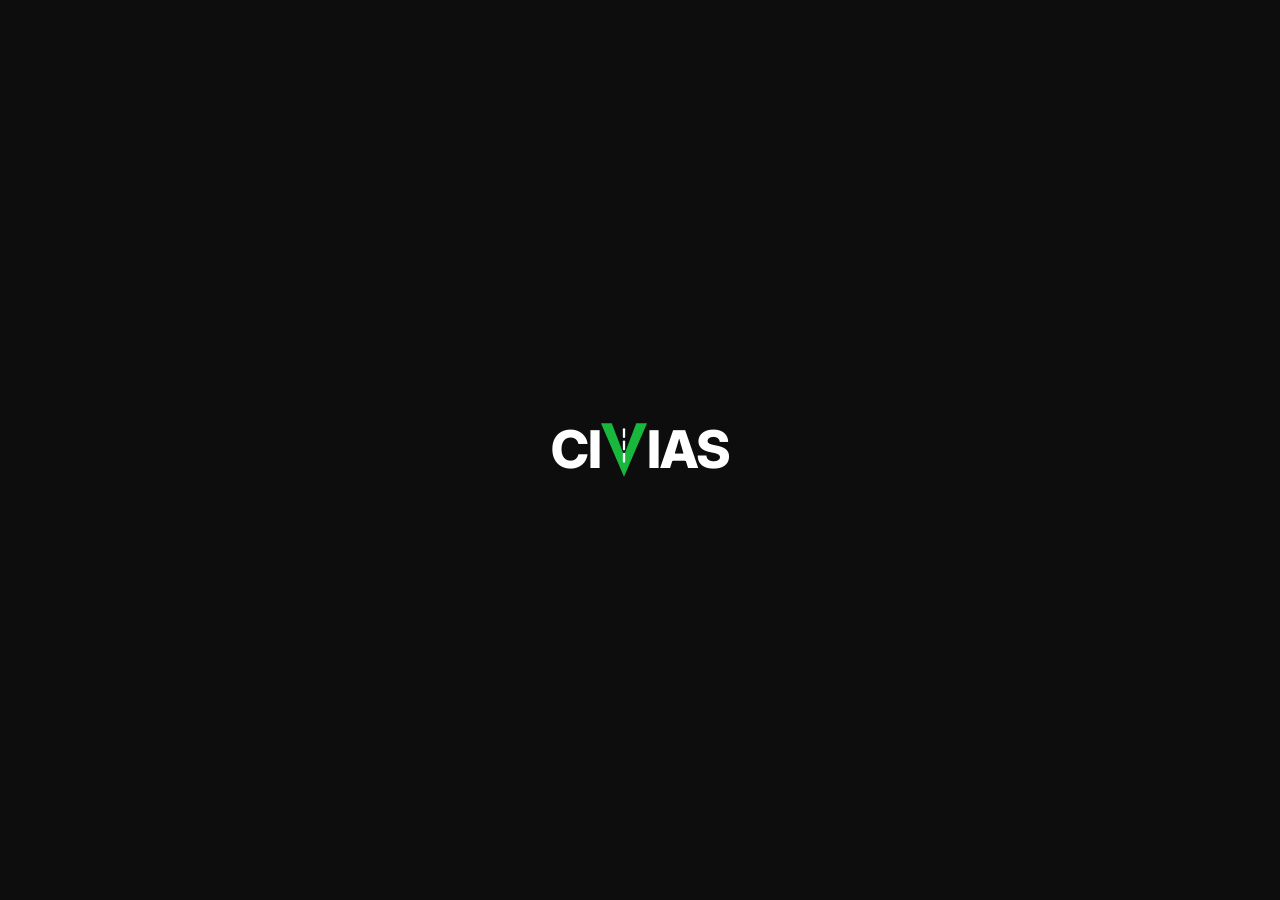
==== index.html @ 319fbc91 "Arquivos principais" ====
<!DOCTYPE html>
<html lang="pt-BR">
<head>
  <meta charset="UTF-8" />
  <meta name="viewport" content="width=device-width, initial-scale=1.0" />
  <title>CIVIAS</title>
  <link rel="stylesheet" href="assets/css/style.css" />
  <style>
    .splash-screen {
      position: fixed;
      inset: 0;
      background-color: var(--bg-primary);
      display: flex;
      align-items: center;
      justify-content: center;
      z-index: 999;
    }

    .splash-logo {
      display: flex;
      align-items: center;
      justify-content: center;
      gap: 0px;
    }

    /* Texto CI e IAS ficam invisíveis no início */
    .splash-ci,
    .splash-ias {
      font-size: 52px;
      font-weight: 800;
      color: var(--text-primary);
      opacity: 0;
      letter-spacing: -1px;
    }

    /* O V começa pequeno e cresce */
    .splash-v-wrapper {
      display: flex;
      align-items: center;
      justify-content: center;
    }

    .splash-v-svg {
      width: 0px;
      height: 60px;
      overflow: visible;
      transition: width 0.4s ease;
    }
  </style>
</head>
<body>
  <div class="splash-screen" id="splashScreen">
    <div class="splash-logo">
      <span class="splash-ci" id="splashCI">CI</span>

      <div class="splash-v-wrapper">
        <!-- Logo V com estrada pontilhada -->
        <svg class="splash-v-svg" id="splashV" viewBox="0 0 60 70" xmlns="http://www.w3.org/2000/svg">
          <!-- Sombra/corpo do V verde escuro -->
          <polygon points="0,0 14,0 30,42 46,0 60,0 30,70" fill="#17b83c"/>
          <!-- Faixa pontilhada central (estrada) -->
          <line x1="30" y1="8"  x2="30" y2="18" stroke="white" stroke-width="3" stroke-linecap="round"/>
          <line x1="30" y1="24" x2="30" y2="34" stroke="white" stroke-width="3" stroke-linecap="round"/>
          <line x1="30" y1="40" x2="30" y2="50" stroke="white" stroke-width="3" stroke-linecap="round"/>
        </svg>
      </div>

      <span class="splash-ias" id="splashIAS">IAS</span>
    </div>
  </div>

  <script src="assets/js/splash.js"></script>
</body>
</html>
---- assets/css/style.css ----
/* =============================
   CIVIAS - Estilos Globais
   ============================= */

@import url('https://fonts.googleapis.com/css2?family=Inter:wght@400;500;600;700;800&display=swap');

/* Variáveis de cor */
:root {
  --bg-primary: #0d0d0d;
  --bg-secondary: #1a1a1a;
  --bg-card: #1e1e1e;
  --bg-card-alt: #2a2a2a;

  --green-main: #1fdf4b;
  --green-dark: #17b83c;
  --green-glow: rgba(31, 223, 75, 0.15);

  --text-primary: #ffffff;
  --text-secondary: #a0a0a0;
  --text-muted: #606060;

  --red: #e53e3e;
  --orange: #d97706;

  --border-radius-sm: 10px;
  --border-radius-md: 16px;
  --border-radius-lg: 24px;
  --border-radius-xl: 32px;

  --navbar-height: 72px;
}

/* Reset e base */
*, *::before, *::after {
  margin: 0;
  padding: 0;
  box-sizing: border-box;
  -webkit-tap-highlight-color: transparent;
}

html {
  width: 100%;
  min-height: 100%;
}

body {
  width: 100%;
  min-height: 100vh;
  background-color: #111;
  color: var(--text-primary);
  font-family: 'Inter', sans-serif;
  font-size: 16px;
  line-height: 1.5;
  overflow-x: hidden;
}

/* =============================
   CONTAINER PRINCIPAL
   ============================= */
.app-container {
  width: 100%;
  max-width: 430px;
  min-height: 100vh;
  margin: 0 auto;
  background-color: var(--bg-primary);
  position: relative;
}

/* Desktop: centraliza com sombra lateral */
@media (min-width: 768px) {
  .app-container {
    max-width: 440px;
    box-shadow: 0 0 80px rgba(0, 0, 0, 0.8);
  }
}

/* =============================
   NAVBAR INFERIOR
   ============================= */
.navbar {
  position: fixed;
  bottom: 16px;
  left: 50%;
  transform: translateX(-50%);
  width: calc(100% - 32px);
  max-width: 408px;
  height: var(--navbar-height);
  background-color: var(--bg-card-alt);
  border-radius: var(--border-radius-xl);
  display: flex;
  align-items: center;
  justify-content: space-around;
  padding: 0 16px;
  z-index: 100;
}

/* Desktop: navbar acompanha o container */
@media (min-width: 768px) {
  .navbar {
    max-width: 408px;
  }
}

.navbar a {
  display: flex;
  align-items: center;
  justify-content: center;
  width: 48px;
  height: 48px;
  border-radius: 50%;
  text-decoration: none;
  transition: background 0.2s;
}

.navbar a:hover,
.navbar a.active {
  background-color: var(--green-glow);
}

.navbar svg {
  width: 26px;
  height: 26px;
  stroke: var(--green-main);
  fill: none;
  stroke-width: 1.8;
  stroke-linecap: round;
  stroke-linejoin: round;
}

/* =============================
   BOTÕES
   ============================= */
.btn-primary {
  width: 100%;
  padding: 16px;
  background: linear-gradient(135deg, var(--green-main), var(--green-dark));
  color: #000;
  font-size: 15px;
  font-weight: 700;
  border: none;
  border-radius: var(--border-radius-md);
  cursor: pointer;
  transition: opacity 0.2s, transform 0.1s;
}

.btn-primary:hover {
  opacity: 0.9;
}

.btn-primary:active {
  transform: scale(0.98);
}

.btn-outline {
  width: 100%;
  padding: 16px;
  background: transparent;
  color: var(--green-main);
  font-size: 15px;
  font-weight: 600;
  border: 1.5px solid var(--green-main);
  border-radius: var(--border-radius-md);
  cursor: pointer;
  transition: background 0.2s;
}

.btn-outline:hover {
  background: var(--green-glow);
}

/* =============================
   INPUTS
   ============================= */
.input-group {
  background-color: #fff;
  border-radius: var(--border-radius-md);
  padding: 4px 16px;
}

.input-row {
  display: flex;
  align-items: center;
  gap: 12px;
  padding: 12px 0;
  border-bottom: 1px solid #e5e5e5;
}

.input-row:last-child {
  border-bottom: none;
}

.input-row svg {
  width: 20px;
  height: 20px;
  stroke: var(--green-main);
  fill: none;
  stroke-width: 1.8;
  flex-shrink: 0;
}

.input-row input {
  flex: 1;
  border: none;
  outline: none;
  font-size: 15px;
  font-family: 'Inter', sans-serif;
  color: #1a1a1a;
  background: transparent;
}

.input-row input::placeholder {
  color: #aaa;
}

.input-row .toggle-password {
  cursor: pointer;
  background: none;
  border: none;
  padding: 0;
  display: flex;
  align-items: center;
}

.input-row .toggle-password svg {
  stroke: #aaa;
}

/* =============================
   CARDS DE ESTATÍSTICA
   ============================= */
.stats-grid {
  display: grid;
  grid-template-columns: repeat(3, 1fr);
  gap: 10px;
}

.stat-card {
  background-color: var(--bg-card);
  border-radius: var(--border-radius-md);
  padding: 14px 10px;
  display: flex;
  flex-direction: column;
  gap: 6px;
}

.stat-card .stat-label {
  font-size: 11px;
  font-weight: 600;
  display: flex;
  align-items: center;
  gap: 5px;
}

.stat-card .stat-number {
  font-size: 36px;
  font-weight: 700;
  line-height: 1;
}

.stat-card.red    { border: 1px solid rgba(229, 62, 62, 0.4); }
.stat-card.orange { border: 1px solid rgba(217, 119, 6, 0.4); }
.stat-card.green  { border: 1px solid rgba(31, 223, 75, 0.4); }

.stat-card.red    .stat-label { color: var(--red); }
.stat-card.orange .stat-label { color: var(--orange); }
.stat-card.green  .stat-label { color: var(--green-main); }

.stat-card.red    .stat-number { color: var(--red); }
.stat-card.orange .stat-number { color: var(--orange); }
.stat-card.green  .stat-number { color: var(--green-main); }

/* =============================
   UTILITÁRIOS
   ============================= */
.page-content {
  padding: 24px 20px;
  padding-bottom: calc(var(--navbar-height) + 32px);
}

.page-content-no-navbar {
  padding: 24px 20px;
}

.section-title {
  font-size: 22px;
  font-weight: 800;
  margin-bottom: 14px;
  color: var(--text-primary);
}

.text-green { color: var(--green-main); }
.text-muted { color: var(--text-secondary); font-size: 14px; }

.mt-8  { margin-top: 8px; }
.mt-12 { margin-top: 12px; }
.mt-16 { margin-top: 16px; }
.mt-20 { margin-top: 20px; }
.mt-24 { margin-top: 24px; }
.mt-32 { margin-top: 32px; }

/* =============================
   TELAS MUITO PEQUENAS
   ============================= */
@media (max-width: 360px) {
  .stats-grid {
    gap: 6px;
  }

  .stat-card .stat-number {
    font-size: 28px;
  }

  .stat-card .stat-label {
    font-size: 10px;
  }
}
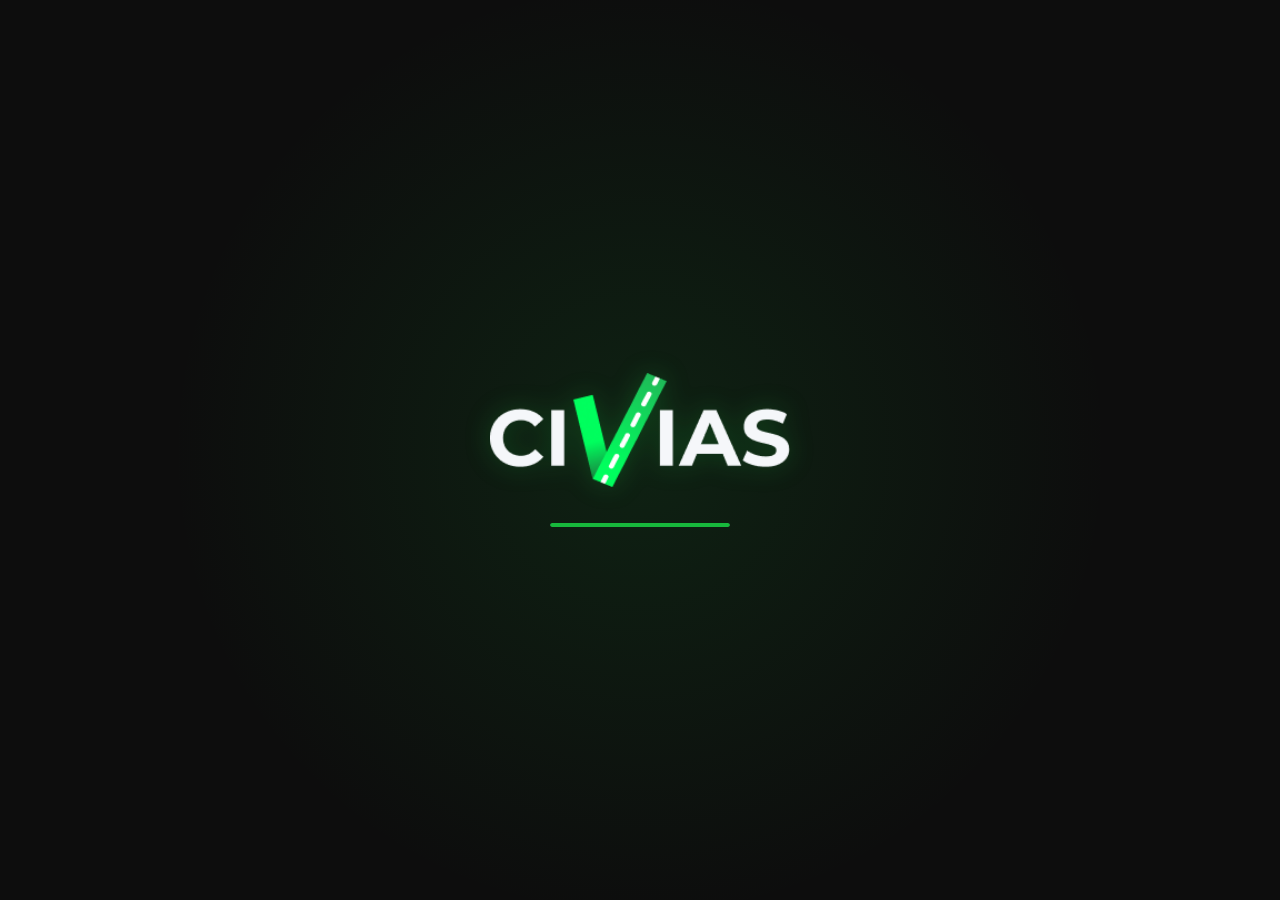
==== commit 2ecb6b19: "Atualizando animação da logo inicial" ====
--- a/index.html
+++ b/index.html
@@ -2,73 +2,110 @@
 <html lang="pt-BR">
 <head>
   <meta charset="UTF-8" />
-  <meta name="viewport" content="width=device-width, initial-scale=1.0" />
+  <meta name="viewport" content="width=device-width, initial-scale=1.0"/>
   <title>CIVIAS</title>
+
   <link rel="stylesheet" href="assets/css/style.css" />
+
   <style>
+
+    body {
+      margin: 0;
+      background: #0d0d0d;
+      overflow: hidden;
+    }
+
     .splash-screen {
-      position: fixed;
-      inset: 0;
-      background-color: var(--bg-primary);
+      width: 100%;
+      height: 100vh;
+
       display: flex;
+      flex-direction: column;
+      justify-content: center;
       align-items: center;
-      justify-content: center;
-      z-index: 999;
+
+      background:
+        radial-gradient(circle at center,
+        rgba(23,184,60,0.12) 0%,
+        transparent 60%),
+        #0d0d0d;
+
+      transition: opacity 0.6s ease;
     }
 
     .splash-logo {
-      display: flex;
-      align-items: center;
-      justify-content: center;
-      gap: 0px;
+      width: clamp(180px, 28vw, 300px);
+
+      opacity: 0;
+      transform: scale(0.92);
+
+      animation: logoReveal 1.4s ease forwards;
+
+      filter:
+        drop-shadow(0 0 12px rgba(23,184,60,0.25));
     }
 
-    /* Texto CI e IAS ficam invisíveis no início */
-    .splash-ci,
-    .splash-ias {
-      font-size: 52px;
-      font-weight: 800;
-      color: var(--text-primary);
-      opacity: 0;
-      letter-spacing: -1px;
+    .loading-container {
+      width: 180px;
+      height: 4px;
+
+      margin-top: 36px;
+
+      background: rgba(255,255,255,0.08);
+
+      border-radius: 999px;
+
+      overflow: hidden;
     }
 
-    /* O V começa pequeno e cresce */
-    .splash-v-wrapper {
-      display: flex;
-      align-items: center;
-      justify-content: center;
+    .loading-bar {
+      width: 0%;
+      height: 100%;
+
+      background: #17b83c;
+
+      border-radius: 999px;
+
+      animation: loading 2.2s ease forwards;
     }
 
-    .splash-v-svg {
-      width: 0px;
-      height: 60px;
-      overflow: visible;
-      transition: width 0.4s ease;
+    @keyframes logoReveal {
+
+      to {
+        opacity: 1;
+        transform: scale(1);
+      }
+
     }
+
+    @keyframes loading {
+
+      to {
+        width: 100%;
+      }
+
+    }
+
   </style>
 </head>
+
 <body>
-  <div class="splash-screen" id="splashScreen">
-    <div class="splash-logo">
-      <span class="splash-ci" id="splashCI">CI</span>
 
-      <div class="splash-v-wrapper">
-        <!-- Logo V com estrada pontilhada -->
-        <svg class="splash-v-svg" id="splashV" viewBox="0 0 60 70" xmlns="http://www.w3.org/2000/svg">
-          <!-- Sombra/corpo do V verde escuro -->
-          <polygon points="0,0 14,0 30,42 46,0 60,0 30,70" fill="#17b83c"/>
-          <!-- Faixa pontilhada central (estrada) -->
-          <line x1="30" y1="8"  x2="30" y2="18" stroke="white" stroke-width="3" stroke-linecap="round"/>
-          <line x1="30" y1="24" x2="30" y2="34" stroke="white" stroke-width="3" stroke-linecap="round"/>
-          <line x1="30" y1="40" x2="30" y2="50" stroke="white" stroke-width="3" stroke-linecap="round"/>
-        </svg>
-      </div>
+  <div class="splash-screen" id="splash">
 
-      <span class="splash-ias" id="splashIAS">IAS</span>
+    <img
+      src="assets/img/logo-civias.png"
+      alt="CIVIAS"
+      class="splash-logo"
+    />
+
+    <div class="loading-container">
+      <div class="loading-bar"></div>
     </div>
+
   </div>
 
   <script src="assets/js/splash.js"></script>
+
 </body>
-</html>+</html>
--- a/assets/css/style.css
+++ b/assets/css/style.css
@@ -59,11 +59,9 @@
    ============================= */
 .app-container {
   width: 100%;
-  max-width: 430px;
   min-height: 100vh;
   margin: 0 auto;
-  background-color: var(--bg-primary);
-  position: relative;
+  padding: 0 24px;
 }
 
 /* Desktop: centraliza com sombra lateral */
@@ -313,4 +311,280 @@
   .stat-card .stat-label {
     font-size: 10px;
   }
-}+}
+
+
+/* ============================================================
+   Adicionando responsividade global ao style.css
+   ============================================================ */
+
+/* =============================
+   CONTAINER - Telas médias e grandes
+   ============================= */
+@media (min-width: 480px) and (max-width: 767px) {
+  .app-container {
+    max-width: 100%;
+  }
+
+  .navbar {
+    max-width: calc(100% - 32px);
+  }
+}
+
+/* =============================
+   STATS GRID - Telas muito pequenas (< 360px)
+   ============================= */
+@media (max-width: 360px) {
+  .stats-grid {
+    gap: 6px;
+  }
+
+  .stat-card {
+    padding: 10px 8px;
+  }
+
+  .stat-card .stat-number {
+    font-size: 26px;
+  }
+
+  .stat-card .stat-label {
+    font-size: 10px;
+  }
+}
+
+/* =============================
+   WRAPPERS DE LOGIN / CADASTRO
+   (páginas sem navbar, centralizadas)
+   ============================= */
+
+/* Telas muito pequenas: reduz padding para não sufocar */
+@media (max-width: 360px) {
+  .login-wrapper,
+  .cadastro-wrapper {
+    padding: 32px 18px;
+    gap: 24px;
+  }
+
+  .login-logo span,
+  .cadastro-logo span {
+    font-size: 34px;
+  }
+
+  .login-logo svg,
+  .cadastro-logo svg {
+    width: 27px;
+    height: 34px;
+  }
+
+  .login-title h1,
+  .cadastro-title h1 {
+    font-size: 22px;
+  }
+}
+
+/* Telas médias (tablets): centraliza e limita largura */
+@media (min-width: 600px) {
+  .login-wrapper,
+  .cadastro-wrapper {
+    margin: 0 auto;
+    max-width: 430px;
+  }
+}
+
+/* =============================
+   ONBOARDING
+   ============================= */
+
+/* Telas muito pequenas */
+@media (max-width: 360px) {
+  .onboarding-wrapper {
+    padding: 32px 16px 28px;
+  }
+
+  .ob-logo span {
+    font-size: 22px;
+  }
+
+  .ob-logo svg {
+    width: 18px;
+    height: 22px;
+  }
+
+  .ob-image-wrapper {
+    max-width: 260px;
+  }
+
+  .ob-slide-text {
+    font-size: 18px;
+  }
+
+  .btn-pular {
+    padding: 12px 28px;
+    font-size: 14px;
+  }
+}
+
+/* Telas médias (tablets) */
+@media (min-width: 600px) {
+  .onboarding-wrapper {
+    margin: 0 auto;
+    max-width: 430px;
+  }
+
+  .ob-image-wrapper {
+    max-width: 360px;
+  }
+
+  .ob-slide-text {
+    font-size: 24px;
+  }
+}
+
+/* =============================
+   HOME - Header, card, mapa
+   ============================= */
+
+/* Telas muito pequenas */
+@media (max-width: 360px) {
+  .home-header {
+    padding: 16px 14px 0;
+  }
+
+  .header-logo .logo {
+    height: 24px;
+  }
+
+  .header-user .greet {
+    font-size: 11px;
+  }
+
+  .avatar {
+    width: 36px;
+    height: 36px;
+  }
+
+  .card-registrar {
+    margin: 14px 14px 0;
+    padding: 16px;
+  }
+
+  .card-registrar h2 {
+    font-size: 18px;
+  }
+
+  .card-registrar p {
+    font-size: 13px;
+  }
+
+  .map-section {
+    margin: 14px 14px 0;
+    height: 220px;
+  }
+
+  .stats-section {
+    margin: 14px 14px 0;
+  }
+}
+
+/* Telas médias */
+@media (min-width: 600px) {
+  .map-section {
+    height: 320px;
+  }
+}
+
+/* =============================
+   INPUTS - Garantia em telas pequenas
+   ============================= */
+@media (max-width: 360px) {
+  .input-row input {
+    font-size: 14px;
+  }
+
+  .btn-primary,
+  .btn-outline {
+    padding: 14px;
+    font-size: 14px;
+  }
+}
+/* =========================
+   RESPONSIVIDADE GLOBAL
+========================= */
+
+/* Desktop */
+@media (min-width: 1024px) {
+
+  .app-container {
+    max-width: 1400px;
+    padding: 0 48px;
+  }
+
+  .home-grid,
+  .dashboard-grid,
+  .cards-grid {
+    display: grid;
+    grid-template-columns: repeat(2, 1fr);
+    gap: 24px;
+  }
+
+  .mapa-container {
+    height: 650px !important;
+  }
+
+  .navbar {
+    max-width: 500px;
+    left: 50%;
+    transform: translateX(-50%);
+    border-radius: 18px;
+  }
+
+  .home-header,
+  .perfil-header,
+  .mapa-header,
+  .oc-header {
+    flex-direction: row;
+    justify-content: space-between;
+    align-items: center;
+  }
+}
+
+/* Tablet */
+@media (min-width: 768px) and (max-width: 1023px) {
+
+  .app-container {
+    max-width: 900px;
+    padding: 0 32px;
+  }
+
+  .mapa-container {
+    height: 500px !important;
+  }
+
+  .navbar {
+    max-width: 420px;
+    left: 50%;
+    transform: translateX(-50%);
+    border-radius: 16px;
+  }
+}
+
+/* Mobile */
+@media (max-width: 767px) {
+
+  .app-container {
+    width: 100%;
+    padding: 0 16px;
+  }
+
+  .mapa-container {
+    height: 320px !important;
+  }
+
+  .home-header,
+  .perfil-header,
+  .mapa-header,
+  .oc-header {
+    flex-direction: column;
+    align-items: flex-start;
+  }
+}
